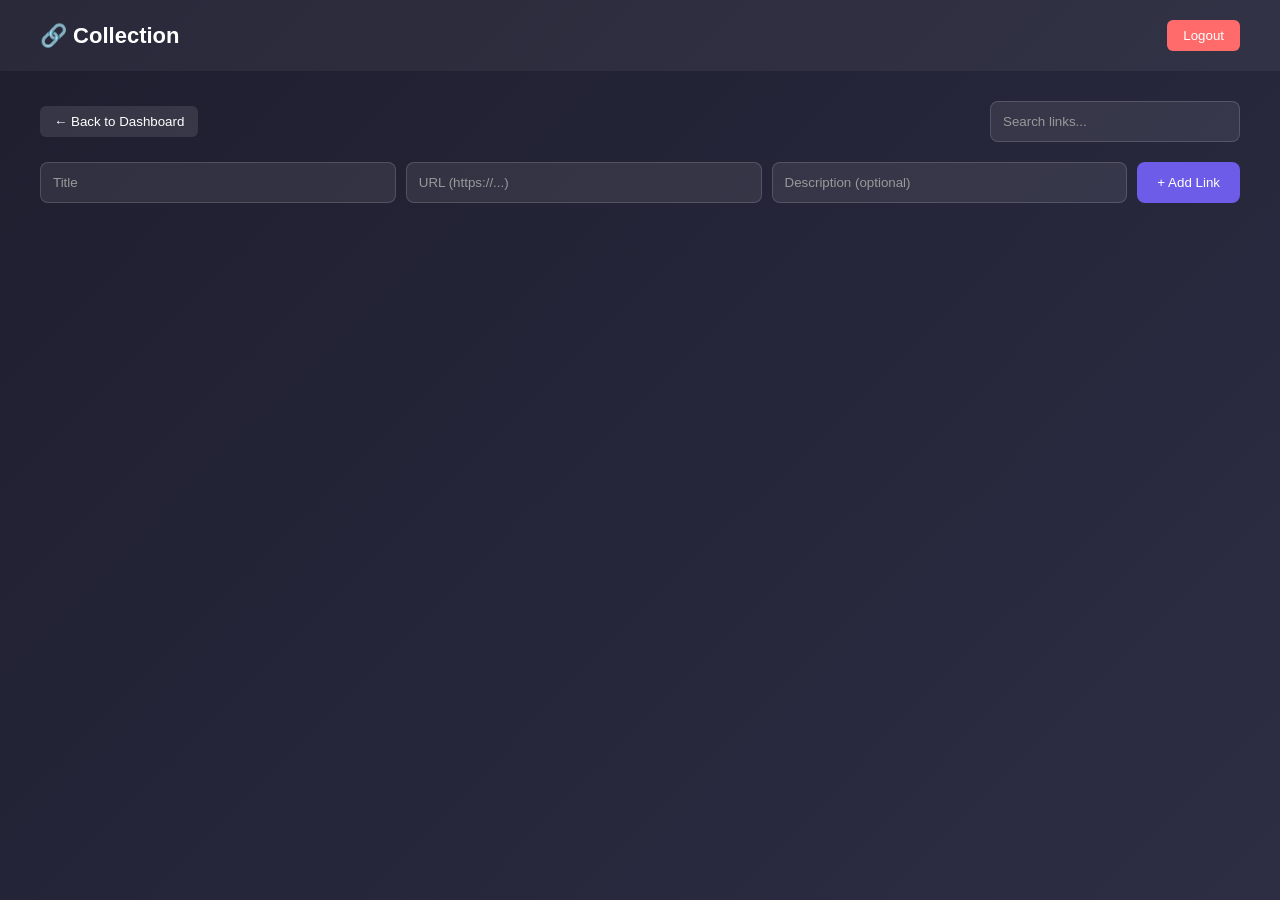
==== frontend/collection.html @ 4755c1a2 "Linkboard final project" ====
<!DOCTYPE html>
<html lang="en">
<head>
<meta charset="UTF-8">
<title>LinkBoard - Collection</title>
<link rel="stylesheet" href="style.css">
</head>
<body>
  <div class="navbar">
    <h2 id="collectionTitle">🔗 Collection</h2>
    <button class="logout-btn" onclick="logout()">Logout</button>
  </div>

  <div class="dashboard-container">
    <div class="links-header">
      <button class="back-btn" onclick="window.location.href='dashboard.html'">← Back to Dashboard</button>
      <input type="text" id="searchInput" placeholder="Search links..." oninput="loadLinks(this.value)">
    </div>

    <div class="add-link-form">
      <input type="text" id="linkTitle" placeholder="Title">
      <input type="text" id="linkUrl" placeholder="URL (https://...)">
      <input type="text" id="linkDesc" placeholder="Description (optional)">
      <button onclick="addLink()">+ Add Link</button>
    </div>

    <div id="linksList"></div>
  </div>

  <script src="script.js"></script>
  <script>
    const params = new URLSearchParams(window.location.search);
    const name = params.get('name');
    if (name) document.getElementById('collectionTitle').textContent = '🔗 ' + decodeURIComponent(name);
    loadLinks();
  </script>
</body>
</html>
---- frontend/style.css ----
* {
    margin: 0;
    padding: 0;
    box-sizing: border-box;
    font-family: 'Segoe UI', sans-serif;
}

body {
    background: linear-gradient(135deg, #1e1e2f, #2d2d44);
    min-height: 100vh;
    color: #fff;
}

/* AUTH PAGE */
.auth-container {
    display: flex;
    justify-content: center;
    align-items: center;
    min-height: 100vh;
}

.auth-box {
    background: rgba(255, 255, 255, 0.05);
    backdrop-filter: blur(12px);
    border: 1px solid rgba(255, 255, 255, 0.1);
    padding: 40px;
    border-radius: 16px;
    width: 350px;
    text-align: center;
    box-shadow: 0 8px 32px rgba(0, 0, 0, 0.4);
}

.auth-box h1 {
    font-size: 28px;
    margin-bottom: 5px;
}

.subtitle {
    color: #aaa;
    font-size: 13px;
    margin-bottom: 20px;
}

.tabs {
    display: flex;
    margin-bottom: 20px;
    border-radius: 8px;
    overflow: hidden;
}

.tab-btn {
    flex: 1;
    padding: 10px;
    background: rgba(255, 255, 255, 0.08);
    border: none;
    color: #ccc;
    cursor: pointer;
    transition: 0.3s;
}

.tab-btn.active {
    background: #6c5ce7;
    color: #fff;
}

input {
    width: 100%;
    padding: 12px;
    margin-bottom: 12px;
    border-radius: 8px;
    border: 1px solid rgba(255, 255, 255, 0.15);
    background: rgba(255, 255, 255, 0.08);
    color: #fff;
    outline: none;
}

input::placeholder {
    color: #999;
}

button[type="submit"] {
    width: 100%;
    padding: 12px;
    background: #6c5ce7;
    border: none;
    border-radius: 8px;
    color: #fff;
    font-weight: bold;
    cursor: pointer;
    transition: 0.3s;
}

button[type="submit"]:hover {
    background: #5849c4;
    transform: translateY(-2px);
}

.error {
    color: #ff6b6b;
    margin-top: 10px;
    font-size: 13px;
}

/* DASHBOARD */
.navbar {
    display: flex;
    justify-content: space-between;
    align-items: center;
    padding: 20px 40px;
    background: rgba(255, 255, 255, 0.05);
}

.navbar h2 {
    font-size: 22px;
}

.logout-btn {
    background: #ff6b6b;
    border: none;
    padding: 8px 16px;
    border-radius: 6px;
    color: #fff;
    cursor: pointer;
}

.dashboard-container {
    padding: 30px 40px;
}

.add-collection {
    display: flex;
    gap: 10px;
    margin-bottom: 25px;
}

.add-collection input {
    flex: 1;
    margin-bottom: 0;
}

.add-collection button {
    padding: 12px 20px;
    background: #6c5ce7;
    border: none;
    border-radius: 8px;
    color: #fff;
    cursor: pointer;
    white-space: nowrap;
}

.collections-grid {
    display: grid;
    grid-template-columns: repeat(auto-fill, minmax(220px, 1fr));
    gap: 20px;
}

.collection-card {
    background: rgba(255, 255, 255, 0.06);
    border: 1px solid rgba(255, 255, 255, 0.1);
    border-radius: 12px;
    padding: 20px;
    cursor: pointer;
    transition: 0.3s;
    position: relative;
}

.collection-card:hover {
    transform: translateY(-5px);
    background: rgba(255, 255, 255, 0.1);
}

.collection-card h3 {
    margin-bottom: 8px;
}

.collection-card p {
    color: #aaa;
    font-size: 13px;
}

.card-actions {
    position: absolute;
    top: 10px;
    right: 10px;
    display: flex;
    gap: 6px;
}

.card-actions button {
    background: rgba(0, 0, 0, 0.3);
    border: none;
    color: #fff;
    padding: 4px 8px;
    border-radius: 4px;
    cursor: pointer;
    font-size: 12px;
}

/* LINKS PAGE */
.links-header {
    display: flex;
    justify-content: space-between;
    align-items: center;
    margin-bottom: 20px;
    flex-wrap: wrap;
    gap: 10px;
}

.links-header input {
    width: 250px;
    margin-bottom: 0;
}

.back-btn {
    background: rgba(255, 255, 255, 0.1);
    border: none;
    color: #fff;
    padding: 8px 14px;
    border-radius: 6px;
    cursor: pointer;
}

.add-link-form {
    display: grid;
    grid-template-columns: 1fr 1fr 1fr auto;
    gap: 10px;
    margin-bottom: 25px;
}

.add-link-form input {
    margin-bottom: 0;
}

.add-link-form button {
    background: #6c5ce7;
    border: none;
    color: #fff;
    border-radius: 8px;
    cursor: pointer;
    padding: 0 20px;
}

.link-card {
    background: rgba(255, 255, 255, 0.06);
    border: 1px solid rgba(255, 255, 255, 0.1);
    border-radius: 10px;
    padding: 16px;
    margin-bottom: 12px;
    display: flex;
    justify-content: space-between;
    align-items: center;
    flex-wrap: wrap;
    gap: 10px;
}

.link-info h4 {
    margin-bottom: 4px;
}

.link-info p {
    color: #aaa;
    font-size: 13px;
}

.link-actions button {
    margin-left: 6px;
    padding: 6px 12px;
    border: none;
    border-radius: 6px;
    cursor: pointer;
    color: #fff;
}

.open-btn {
    background: #00b894;
}

.edit-btn {
    background: #0984e3;
}

.delete-btn {
    background: #ff6b6b;
}
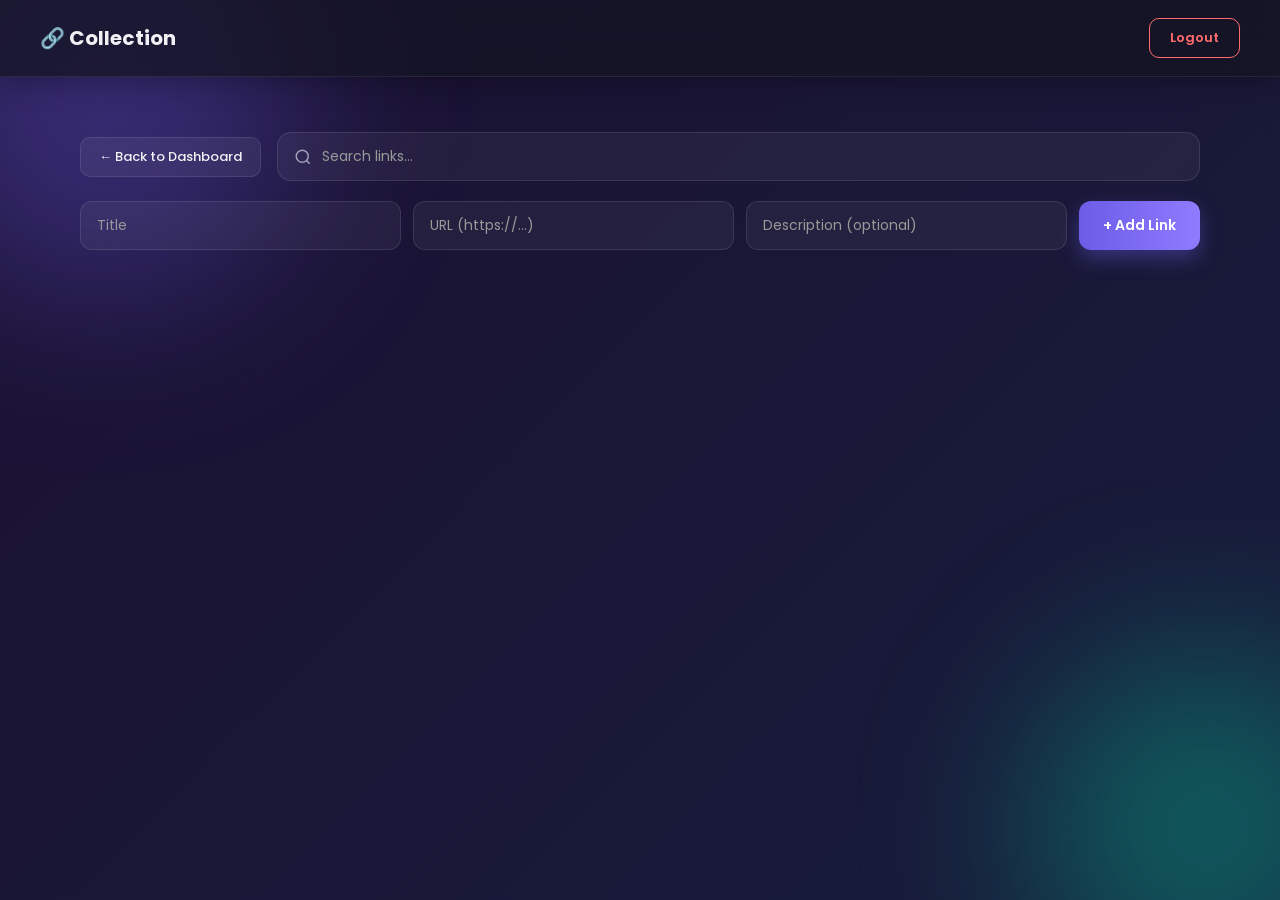
==== commit b616f635: "UI redesign with animations and hover effects" ====
--- a/frontend/collection.html
+++ b/frontend/collection.html
@@ -4,6 +4,8 @@
 <meta charset="UTF-8">
 <title>LinkBoard - Collection</title>
 <link rel="stylesheet" href="style.css">
+<link rel="preconnect" href="https://fonts.googleapis.com">
+<link href="https://fonts.googleapis.com/css2?family=Poppins:wght@400;500;600;700&display=swap" rel="stylesheet">
 </head>
 <body>
   <div class="navbar">
--- a/frontend/style.css
+++ b/frontend/style.css
@@ -1,14 +1,70 @@
+/* ===== VARIABLES ===== */
+:root {
+  --bg-dark: #0f0f1a;
+  --bg-darker: #0a0a12;
+  --purple: #6c5ce7;
+  --purple-light: #a29bfe;
+  --purple-glow: rgba(108, 92, 231, 0.4);
+  --card-bg: rgba(30, 30, 50, 0.6);
+  --card-border: rgba(255, 255, 255, 0.08);
+  --text-light: #f1f1f5;
+  --text-grey: #a0a0b8;
+  --danger: #ff6b6b;
+  --success: #00d4a0;
+}
+
 * {
-    margin: 0;
-    padding: 0;
-    box-sizing: border-box;
-    font-family: 'Segoe UI', sans-serif;
+  margin: 0;
+  padding: 0;
+  box-sizing: border-box;
 }
 
 body {
-    background: linear-gradient(135deg, #1e1e2f, #2d2d44);
-    min-height: 100vh;
-    color: #fff;
+  font-family: 'Poppins', sans-serif;
+  color: var(--text-light);
+  min-height: 100vh;
+  background: linear-gradient(-45deg, #0f0f1a, #1a1a2e, #16213e, #1b1032);
+  background-size: 400% 400%;
+  animation: gradientShift 15s ease infinite;
+  overflow-x: hidden;
+}
+
+/* Animated moving gradient background */
+@keyframes gradientShift {
+  0%   { background-position: 0% 50%; }
+  50%  { background-position: 100% 50%; }
+  100% { background-position: 0% 50%; }
+}
+
+/* Soft floating glow blobs behind everything */
+body::before,
+body::after {
+  content: "";
+  position: fixed;
+  border-radius: 50%;
+  filter: blur(90px);
+  z-index: -1;
+  opacity: 0.35;
+}
+body::before {
+  width: 400px;
+  height: 400px;
+  background: var(--purple);
+  top: -100px;
+  left: -100px;
+  animation: floatBlob 12s ease-in-out infinite;
+}
+body::after {
+  width: 350px;
+  height: 350px;
+  background: #00d4a0;
+  bottom: -100px;
+  right: -100px;
+  animation: floatBlob 14s ease-in-out infinite reverse;
+}
+@keyframes floatBlob {
+  0%, 100% { transform: translate(0, 0) scale(1); }
+  50% { transform: translate(60px, 40px) scale(1.15); }
 }
 
 /* AUTH PAGE */
@@ -281,4 +337,617 @@
 
 .delete-btn {
     background: #ff6b6b;
-}+}
+/* ===== AUTH PAGE LAYOUT ===== */
+.auth-container {
+  min-height: 100vh;
+  display: flex;
+  align-items: center;
+  justify-content: center;
+  padding: 20px;
+}
+
+.auth-box {
+  width: 100%;
+  max-width: 420px;
+  background: rgba(20, 20, 35, 0.85);   /* zyada solid, saaf dikhega projector pe */
+  backdrop-filter: blur(20px);
+  border: 1px solid rgba(255, 255, 255, 0.12);
+  border-radius: 20px;
+  padding: 45px 40px;
+  box-shadow:
+    0 20px 60px rgba(0, 0, 0, 0.5),
+    0 0 0 1px rgba(255, 255, 255, 0.03),
+    0 0 80px var(--purple-glow);
+  animation: fadeInUp 0.7s ease;
+}
+
+@keyframes fadeInUp {
+  from { opacity: 0; transform: translateY(30px); }
+  to   { opacity: 1; transform: translateY(0); }
+}
+
+/* Logo / heading area */
+.auth-box h1,
+.auth-box .logo-title {
+  font-size: 28px;
+  font-weight: 700;
+  text-align: center;
+  margin-bottom: 8px;
+  background: linear-gradient(90deg, var(--purple-light), #00d4a0);
+  background-clip: text;              /* ← yeh line add karo */
+  -webkit-background-clip: text;
+  -webkit-text-fill-color: transparent;
+}
+
+.auth-box .subtitle {
+  text-align: center;
+  color: var(--text-grey);
+  font-size: 14px;
+  margin-bottom: 30px;
+}
+
+/* Tabs (Login / Signup switch) */
+.auth-tabs {
+  display: flex;
+  background: rgba(255, 255, 255, 0.05);
+  border-radius: 12px;
+  padding: 4px;
+  margin-bottom: 25px;
+}
+
+.auth-tabs button {
+  flex: 1;
+  padding: 10px;
+  border: none;
+  background: transparent;
+  color: var(--text-grey);
+  font-family: 'Poppins', sans-serif;
+  font-weight: 600;
+  font-size: 14px;
+  border-radius: 9px;
+  cursor: pointer;
+  transition: all 0.3s ease;
+}
+
+.auth-tabs button.active {
+  background: var(--purple);
+  color: white;
+  box-shadow: 0 4px 15px var(--purple-glow);
+}
+/* ===== INPUT FIELDS ===== */
+.auth-box input,
+.form-group input {
+  width: 100%;
+  padding: 14px 16px;
+  margin-bottom: 18px;
+  background: rgba(255, 255, 255, 0.05);
+  border: 1.5px solid rgba(255, 255, 255, 0.1);
+  border-radius: 12px;
+  color: var(--text-light);
+  font-family: 'Poppins', sans-serif;
+  font-size: 14px;
+  outline: none;
+  transition: all 0.3s ease;
+}
+
+.auth-box input::placeholder {
+  color: var(--text-grey);
+}
+
+/* Hover — halka sa lift/glow jab mouse le jao */
+.auth-box input:hover {
+  border-color: rgba(255, 255, 255, 0.25);
+  background: rgba(255, 255, 255, 0.07);
+}
+
+/* Focus — jab click/type karo, purple glow ring */
+.auth-box input:focus {
+  border-color: var(--purple-light);
+  background: rgba(255, 255, 255, 0.08);
+  box-shadow: 0 0 0 4px var(--purple-glow);
+  transform: translateY(-2px);
+}
+
+/* ===== SUBMIT BUTTON ===== */
+.auth-box button[type="submit"],
+.btn-primary {
+  width: 100%;
+  padding: 14px;
+  border: none;
+  border-radius: 12px;
+  background: linear-gradient(90deg, var(--purple), #8e7cff);
+  color: white;
+  font-family: 'Poppins', sans-serif;
+  font-weight: 600;
+  font-size: 15px;
+  cursor: pointer;
+  position: relative;
+  overflow: hidden;
+  transition: all 0.3s ease;
+  box-shadow: 0 8px 20px var(--purple-glow);
+}
+
+.auth-box button[type="submit"]:hover,
+.btn-primary:hover {
+  transform: translateY(-3px);
+  box-shadow: 0 12px 30px var(--purple-glow);
+  background: linear-gradient(90deg, #7b6cf0, var(--purple-light));
+}
+
+.auth-box button[type="submit"]:active,
+.btn-primary:active {
+  transform: translateY(0);
+}
+
+/* Shine sweep effect on hover — premium touch */
+.auth-box button[type="submit"]::before,
+.btn-primary::before {
+  content: "";
+  position: absolute;
+  top: 0;
+  left: -75%;
+  width: 50%;
+  height: 100%;
+  background: linear-gradient(120deg, transparent, rgba(255,255,255,0.3), transparent);
+  transform: skewX(-25deg);
+  transition: left 0.6s ease;
+}
+
+.auth-box button[type="submit"]:hover::before,
+.btn-primary:hover::before {
+  left: 125%;
+}
+/* ===== NAVBAR ===== */
+.navbar {
+  display: flex;
+  align-items: center;
+  justify-content: space-between;
+  padding: 18px 40px;
+  background: rgba(20, 20, 35, 0.75);
+  backdrop-filter: blur(20px);
+  border-bottom: 1px solid rgba(255, 255, 255, 0.08);
+  position: sticky;
+  top: 0;
+  z-index: 100;
+  box-shadow: 0 4px 30px rgba(0, 0, 0, 0.3);
+}
+
+.navbar .logo {
+  font-size: 22px;
+  font-weight: 700;
+  background: linear-gradient(90deg, var(--purple-light), #00d4a0);
+  -webkit-background-clip: text;
+  background-clip: text;
+  -webkit-text-fill-color: transparent;
+  display: flex;
+  align-items: center;
+  gap: 8px;
+  cursor: pointer;
+  transition: transform 0.3s ease;
+}
+
+.navbar .logo:hover {
+  transform: scale(1.05);
+}
+
+.navbar .nav-right {
+  display: flex;
+  align-items: center;
+  gap: 18px;
+}
+
+.navbar .username {
+  color: var(--text-grey);
+  font-size: 14px;
+  font-weight: 500;
+}
+
+.navbar .username span {
+  color: var(--text-light);
+  font-weight: 600;
+}
+
+/* Logout button — outline style, fills on hover */
+.navbar .logout-btn {
+  padding: 9px 20px;
+  border: 1.5px solid var(--danger);
+  background: transparent;
+  color: var(--danger);
+  border-radius: 10px;
+  font-family: 'Poppins', sans-serif;
+  font-weight: 600;
+  font-size: 13px;
+  cursor: pointer;
+  transition: all 0.3s ease;
+}
+
+.navbar .logout-btn:hover {
+  background: var(--danger);
+  color: white;
+  box-shadow: 0 6px 18px rgba(255, 107, 107, 0.4);
+  transform: translateY(-2px);
+}
+
+/* Back button (collection.html) */
+.back-btn {
+  display: inline-flex;
+  align-items: center;
+  gap: 6px;
+  padding: 9px 18px;
+  background: rgba(255, 255, 255, 0.06);
+  border: 1px solid rgba(255, 255, 255, 0.1);
+  border-radius: 10px;
+  color: var(--text-light);
+  font-family: 'Poppins', sans-serif;
+  font-size: 13px;
+  font-weight: 500;
+  cursor: pointer;
+  transition: all 0.3s ease;
+}
+
+.back-btn:hover {
+  background: var(--purple);
+  border-color: var(--purple);
+  transform: translateX(-4px);
+  box-shadow: 0 6px 15px var(--purple-glow);
+}
+/* ===== ADD COLLECTION INPUT BAR ===== */
+.add-collection {
+  display: flex;
+  gap: 12px;
+  max-width: 600px;
+  margin: 30px auto;
+  padding: 0 20px;
+}
+
+.add-collection input {
+  flex: 1;
+  padding: 14px 18px;
+  background: rgba(255, 255, 255, 0.05);
+  border: 1.5px solid rgba(255, 255, 255, 0.1);
+  border-radius: 12px;
+  color: var(--text-light);
+  font-family: 'Poppins', sans-serif;
+  font-size: 14px;
+  outline: none;
+  transition: all 0.3s ease;
+}
+
+.add-collection input:focus {
+  border-color: var(--purple-light);
+  box-shadow: 0 0 0 4px var(--purple-glow);
+  transform: translateY(-2px);
+}
+
+.add-collection button {
+  padding: 14px 26px;
+  border: none;
+  border-radius: 12px;
+  background: linear-gradient(90deg, var(--purple), #8e7cff);
+  color: white;
+  font-family: 'Poppins', sans-serif;
+  font-weight: 600;
+  font-size: 14px;
+  cursor: pointer;
+  transition: all 0.3s ease;
+  box-shadow: 0 8px 20px var(--purple-glow);
+}
+
+.add-collection button:hover {
+  transform: translateY(-3px);
+  box-shadow: 0 12px 28px var(--purple-glow);
+}
+
+/* ===== COLLECTIONS GRID ===== */
+.collections-grid {
+  display: grid;
+  grid-template-columns: repeat(auto-fill, minmax(260px, 1fr));
+  gap: 22px;
+  padding: 20px 40px 60px;
+  max-width: 1200px;
+  margin: 0 auto;
+}
+
+/* Individual collection card */
+.collection-card {
+  position: relative;
+  background: rgba(30, 30, 50, 0.65);
+  backdrop-filter: blur(15px);
+  border: 1px solid rgba(255, 255, 255, 0.08);
+  border-radius: 16px;
+  padding: 26px 22px;
+  cursor: pointer;
+  overflow: hidden;
+  transition: all 0.35s cubic-bezier(0.25, 0.8, 0.25, 1);
+  animation: cardPopIn 0.5s ease backwards;
+}
+
+/* Stagger animation when cards first load */
+.collection-card:nth-child(1) { animation-delay: 0.05s; }
+.collection-card:nth-child(2) { animation-delay: 0.1s; }
+.collection-card:nth-child(3) { animation-delay: 0.15s; }
+.collection-card:nth-child(4) { animation-delay: 0.2s; }
+.collection-card:nth-child(5) { animation-delay: 0.25s; }
+.collection-card:nth-child(6) { animation-delay: 0.3s; }
+
+@keyframes cardPopIn {
+  from { opacity: 0; transform: translateY(20px) scale(0.95); }
+  to   { opacity: 1; transform: translateY(0) scale(1); }
+}
+
+/* Glow border sweep on hover — the "wow" effect */
+.collection-card::before {
+  content: "";
+  position: absolute;
+  inset: 0;
+  border-radius: 16px;
+  padding: 1.5px;
+  background: linear-gradient(135deg, var(--purple-light), transparent 40%, #00d4a0);
+  -webkit-mask: linear-gradient(#fff 0 0) content-box, linear-gradient(#fff 0 0);
+  -webkit-mask-composite: xor;
+  mask-composite: exclude;
+  opacity: 0;
+  transition: opacity 0.35s ease;
+}
+
+.collection-card:hover::before {
+  opacity: 1;
+}
+
+.collection-card:hover {
+  transform: translateY(-8px) scale(1.02);
+  background: rgba(35, 35, 58, 0.8);
+  box-shadow:
+    0 20px 40px rgba(0, 0, 0, 0.4),
+    0 0 30px var(--purple-glow);
+}
+
+.collection-card .card-icon {
+  font-size: 32px;
+  margin-bottom: 14px;
+  display: inline-block;
+  transition: transform 0.35s ease;
+}
+
+.collection-card:hover .card-icon {
+  transform: scale(1.15) rotate(-5deg);
+}
+
+.collection-card h3 {
+  font-size: 17px;
+  font-weight: 600;
+  margin-bottom: 6px;
+  color: var(--text-light);
+}
+
+.collection-card p {
+  font-size: 13px;
+  color: var(--text-grey);
+}
+
+/* Edit/Delete icons on the card — appear on hover */
+.collection-card .card-actions {
+  position: absolute;
+  top: 16px;
+  right: 16px;
+  display: flex;
+  gap: 8px;
+  opacity: 0;
+  transform: translateY(-6px);
+  transition: all 0.3s ease;
+}
+
+.collection-card:hover .card-actions {
+  opacity: 1;
+  transform: translateY(0);
+}
+
+.collection-card .card-actions button {
+  width: 30px;
+  height: 30px;
+  border: none;
+  border-radius: 8px;
+  background: rgba(255, 255, 255, 0.1);
+  color: var(--text-light);
+  cursor: pointer;
+  font-size: 13px;
+  display: flex;
+  align-items: center;
+  justify-content: center;
+  transition: all 0.25s ease;
+}
+
+.collection-card .edit-btn:hover {
+  background: var(--purple);
+  transform: scale(1.1);
+}
+
+.collection-card .delete-btn:hover {
+  background: var(--danger);
+  transform: scale(1.1);
+}
+/* ===== LINKS PAGE HEADER (search + back button) ===== */
+.links-header {
+  display: flex;
+  align-items: center;
+  gap: 16px;
+  flex-wrap: wrap;
+  max-width: 1200px;
+  margin: 25px auto 20px;
+  padding: 0 40px;
+}
+
+.links-header #searchInput {
+  flex: 1;
+  min-width: 200px;
+  padding: 13px 20px 13px 44px;
+  background: rgba(255, 255, 255, 0.05);
+  border: 1.5px solid rgba(255, 255, 255, 0.1);
+  border-radius: 14px;
+  color: var(--text-light);
+  font-family: 'Poppins', sans-serif;
+  font-size: 14px;
+  outline: none;
+  transition: all 0.3s ease;
+  background-image: url("data:image/svg+xml,%3Csvg xmlns='http://www.w3.org/2000/svg' width='18' height='18' viewBox='0 0 24 24' fill='none' stroke='%23a0a0b8' stroke-width='2'%3E%3Ccircle cx='11' cy='11' r='8'/%3E%3Cline x1='21' y1='21' x2='16.65' y2='16.65'/%3E%3C/svg%3E");
+  background-repeat: no-repeat;
+  background-position: 16px center;
+}
+
+.links-header #searchInput:focus {
+  border-color: var(--purple-light);
+  background-color: rgba(255, 255, 255, 0.08);
+  box-shadow: 0 0 0 4px var(--purple-glow);
+  transform: translateY(-2px);
+}
+
+/* ===== ADD LINK FORM ===== */
+.add-link-form {
+  display: flex;
+  flex-wrap: wrap;
+  gap: 12px;
+  max-width: 1200px;
+  margin: 0 auto 30px;
+  padding: 0 40px;
+}
+
+.add-link-form input {
+  flex: 1;
+  min-width: 160px;
+  padding: 13px 16px;
+  background: rgba(255, 255, 255, 0.05);
+  border: 1.5px solid rgba(255, 255, 255, 0.1);
+  border-radius: 12px;
+  color: var(--text-light);
+  font-family: 'Poppins', sans-serif;
+  font-size: 14px;
+  outline: none;
+  transition: all 0.3s ease;
+}
+
+.add-link-form input:focus {
+  border-color: var(--purple-light);
+  box-shadow: 0 0 0 4px var(--purple-glow);
+  transform: translateY(-2px);
+}
+
+.add-link-form button {
+  padding: 13px 24px;
+  border: none;
+  border-radius: 12px;
+  background: linear-gradient(90deg, var(--purple), #8e7cff);
+  color: white;
+  font-family: 'Poppins', sans-serif;
+  font-weight: 600;
+  font-size: 14px;
+  cursor: pointer;
+  transition: all 0.3s ease;
+  box-shadow: 0 8px 20px var(--purple-glow);
+}
+
+.add-link-form button:hover {
+  transform: translateY(-3px);
+  box-shadow: 0 12px 28px var(--purple-glow);
+}
+
+/* ===== LINKS LIST ===== */
+#linksList {
+  display: flex;
+  flex-direction: column;
+  gap: 14px;
+  max-width: 1200px;
+  margin: 0 auto;
+  padding: 0 40px 60px;
+}
+
+.link-card {
+  display: flex;
+  align-items: center;
+  justify-content: space-between;
+  gap: 16px;
+  background: rgba(30, 30, 50, 0.6);
+  backdrop-filter: blur(15px);
+  border: 1px solid rgba(255, 255, 255, 0.08);
+  border-radius: 14px;
+  padding: 18px 22px;
+  transition: all 0.3s cubic-bezier(0.25, 0.8, 0.25, 1);
+  animation: cardPopIn 0.4s ease backwards;
+}
+
+.link-card:hover {
+  transform: translateX(6px);
+  background: rgba(35, 35, 58, 0.8);
+  border-color: var(--purple-light);
+  box-shadow: 0 10px 30px rgba(0, 0, 0, 0.3), 0 0 20px var(--purple-glow);
+}
+
+.link-card .link-info {
+  flex: 1;
+  min-width: 0;
+}
+
+.link-card .link-info h4 {
+  color: var(--text-light);
+  font-weight: 600;
+  font-size: 15px;
+  white-space: nowrap;
+  overflow: hidden;
+  text-overflow: ellipsis;
+}
+
+.link-card .link-info p {
+  font-size: 13px;
+  color: var(--text-grey);
+  margin-top: 4px;
+  white-space: nowrap;
+  overflow: hidden;
+  text-overflow: ellipsis;
+}
+
+.link-card .link-actions {
+  display: flex;
+  gap: 8px;
+  flex-shrink: 0;
+}
+
+.link-card .link-actions button {
+  padding: 8px 14px;
+  border: none;
+  border-radius: 9px;
+  background: rgba(255, 255, 255, 0.08);
+  color: var(--text-light);
+  cursor: pointer;
+  font-size: 12px;
+  font-weight: 500;
+  font-family: 'Poppins', sans-serif;
+  transition: all 0.25s ease;
+}
+
+.link-card .open-btn:hover {
+  background: #00d4a0;
+  color: #0a0a12;
+  transform: scale(1.05);
+}
+
+.link-card .edit-btn:hover {
+  background: var(--purple);
+  transform: scale(1.05);
+}
+
+.link-card .delete-btn:hover {
+  background: var(--danger);
+  transform: scale(1.05);
+}
+
+/* Navbar title in collection page */
+#collectionTitle {
+  font-size: 20px;
+  font-weight: 700;
+  color: var(--text-light);
+}
+/*just check
+git add .
+git commit -m "UI redesign with animations and hover effects"
+git push
+*/
